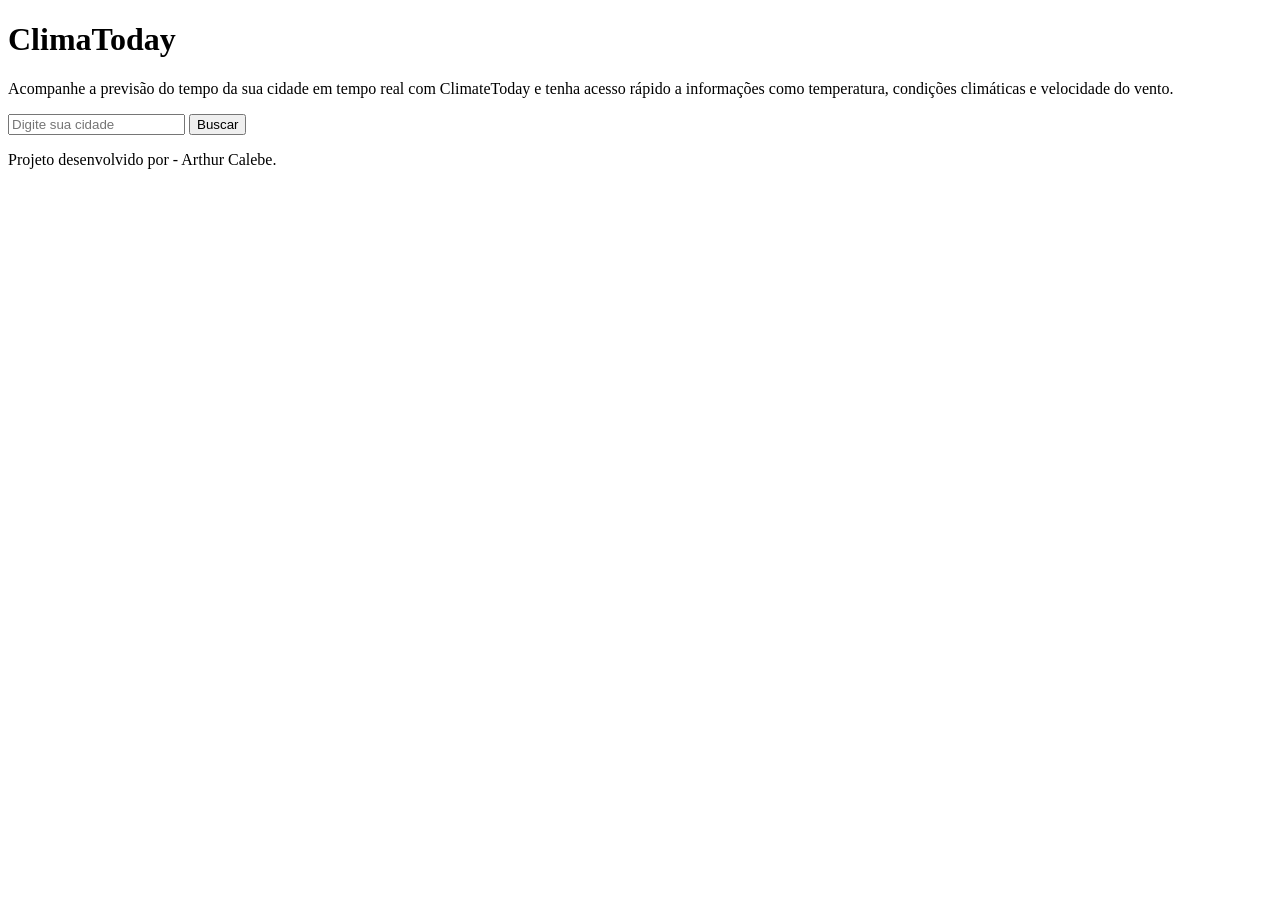
==== index.html @ 6606156b "Colocando o pt-br" ====
<!DOCTYPE html>
<html lang="pt-br">
<head>
    <meta charset="UTF-8">
    <meta name="viewport" content="width=device-width, initial-scale=1.0">
    <link rel="stylesheet" href="style.css">
    <title>ClimateToday</title>
</head>
<body>

    <header><h1>ClimaToday</h1></header>
    
    <p class="textoPrincipal">Acompanhe a previsão do tempo da sua cidade em tempo real com <span>ClimateToday</span> e tenha acesso rápido a informações como temperatura, condições climáticas e velocidade do vento.</p>
    <div class="container">

        <input type="text" id="cidade"placeholder="Digite sua cidade">

        <button onclick="buscarClima()"> Buscar </button>

    <div id="resultado"></div>

</div>

<footer><p>Projeto desenvolvido por - Arthur Calebe.</p></footer>

<script src="script.js"></script>
</body>
</html>
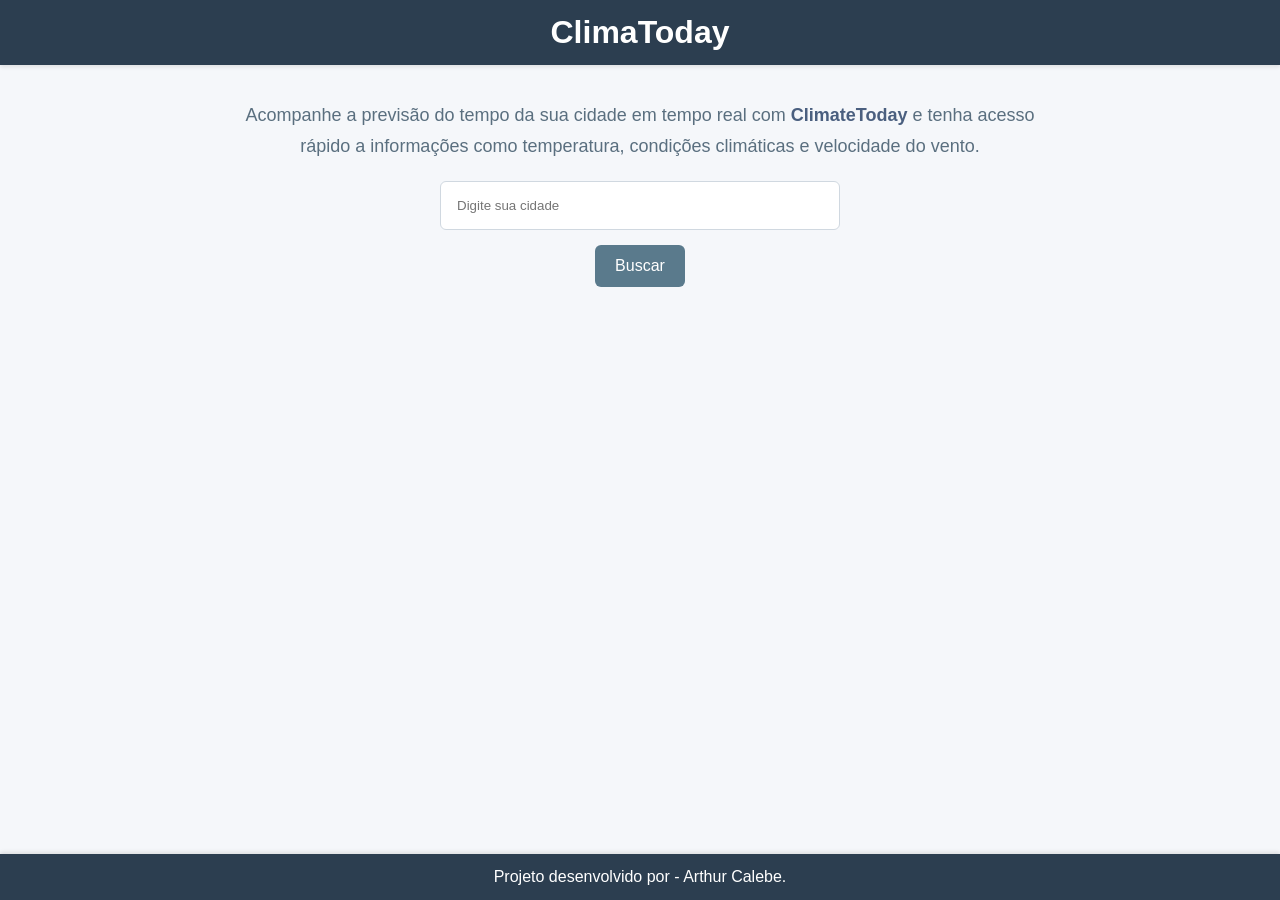
==== commit 36c7608e: "Excluindo a pasta src" ====
--- a/index.html
+++ b/index.html
@@ -1,5 +1,5 @@
 <!DOCTYPE html>
-<html lang="pt-br">
+<html lang="en">
 <head>
     <meta charset="UTF-8">
     <meta name="viewport" content="width=device-width, initial-scale=1.0">
--- a/style.css
+++ b/style.css
@@ -0,0 +1,215 @@
+*{
+  margin: 0;
+  padding: 0;
+  box-sizing: border-box;
+}
+
+body{
+  min-height: 100vh;
+  display: flex;
+  flex-direction: column;
+  font-family: 'Segoe UI', Tahoma, Geneva, Verdana, sans-serif;
+  background: #f5f7fa;
+  color: #3a4a5a;
+}
+
+header{
+    display: flex;
+    justify-content: center;
+    align-items: center;
+    background: #2c3e50;
+    padding: 14px;
+    box-shadow: 0 2px 4px rgba(0, 0, 0, 0.1);
+}
+
+header h1{
+    color: #ffffff;
+    font-size: 32px;
+}
+
+.textoPrincipal{
+    text-align: center;
+    color: #5a6f7f;
+    font-weight: 400;
+    font-size: 18px;
+    padding: 35px 40px 20px 40px;
+    line-height: 1.7;
+    max-width: 900px;
+    margin: 0 auto;
+}
+
+span {
+    color: #4a5f7f;
+    font-weight: 600;
+}
+
+.container{
+  width: 400px;
+  margin: 0 auto 50px auto;
+  text-align: center;
+  flex: 1;
+}
+
+input{
+  width: 100%;
+  padding: 16px;
+  border: 1px solid #d0d8e0;
+  background-color: #ffffff;
+  color: #3a4a5a;
+  font-weight: 400;
+  border-radius: 6px;
+  margin-bottom: 15px;
+}
+
+button{
+  padding: 12px 20px;
+  cursor: pointer;
+  background-color: #5a7a8c;
+  color: #ffffff;
+  border: none;
+  border-radius: 6px;
+  font-weight: 500;
+  font-size: 16px;
+  transition: background-color 0.3s ease;
+}
+
+button:hover{
+  background-color: #4a6a7c;
+}
+
+footer{
+    display: flex;
+    justify-content: center;
+    align-items: center;
+    background: #2c3e50;
+    padding: 14px;
+    box-shadow: 0 -2px 4px rgba(0, 0, 0, 0.1);
+}
+
+footer p{
+    color: #ffffff;
+}
+
+#resultado{
+    background-color: #2c3e50;
+    color: #ffffff;
+    padding: 30px;
+    border-radius: 8px;
+    margin-top: 20px;
+    box-shadow: 0 4px 8px rgba(0, 0, 0, 0.2);
+    display: none;
+}
+
+#resultado h2{
+    font-size: 28px;
+    margin-bottom: 20px;
+    font-weight: 600;
+}
+
+#resultado p{
+    font-size: 18px;
+    margin: 15px 0;
+    line-height: 1.6;
+}
+
+/* RESPONSIVO - TABLET (até 768px) */
+@media (max-width: 768px) {
+    header h1{
+        font-size: 24px;
+    }
+
+    .textoPrincipal{
+        font-size: 16px;
+        padding: 25px 20px 15px 20px;
+    }
+
+    .container{
+        width: 90%;
+        max-width: 350px;
+    }
+
+    input{
+        padding: 14px;
+        font-size: 16px;
+    }
+
+    button{
+        padding: 12px 20px;
+        font-size: 16px;
+    }
+
+    #resultado{
+        padding: 20px;
+        margin-top: 15px;
+    }
+
+    #resultado h2{
+        font-size: 24px;
+        margin-bottom: 15px;
+    }
+
+    #resultado p{
+        font-size: 16px;
+        margin: 12px 0;
+    }
+}
+
+/* RESPONSIVO - CELULAR PEQUENO (até 480px) */
+@media (max-width: 480px) {
+    body{
+        font-size: 14px;
+    }
+
+    header h1{
+        font-size: 20px;
+    }
+
+    .textoPrincipal{
+        font-size: 14px;
+        padding: 20px 15px 12px 15px;
+    }
+
+    .container{
+        width: 95%;
+        margin: 20px auto 30px auto;
+    }
+
+    input{
+        padding: 12px;
+        font-size: 14px;
+        margin-bottom: 12px;
+    }
+
+    button{
+        padding: 10px 18px;
+        font-size: 14px;
+    }
+
+    button:active{
+        background-color: #4a6a7c;
+    }
+
+    footer{
+        padding: 12px;
+    }
+
+    footer p{
+        font-size: 12px;
+    }
+
+    #resultado{
+        padding: 18px;
+        margin-top: 12px;
+        border-radius: 6px;
+    }
+
+    #resultado h2{
+        font-size: 20px;
+        margin-bottom: 12px;
+    }
+
+    #resultado p{
+        font-size: 14px;
+        margin: 10px 0;
+    }
+}
